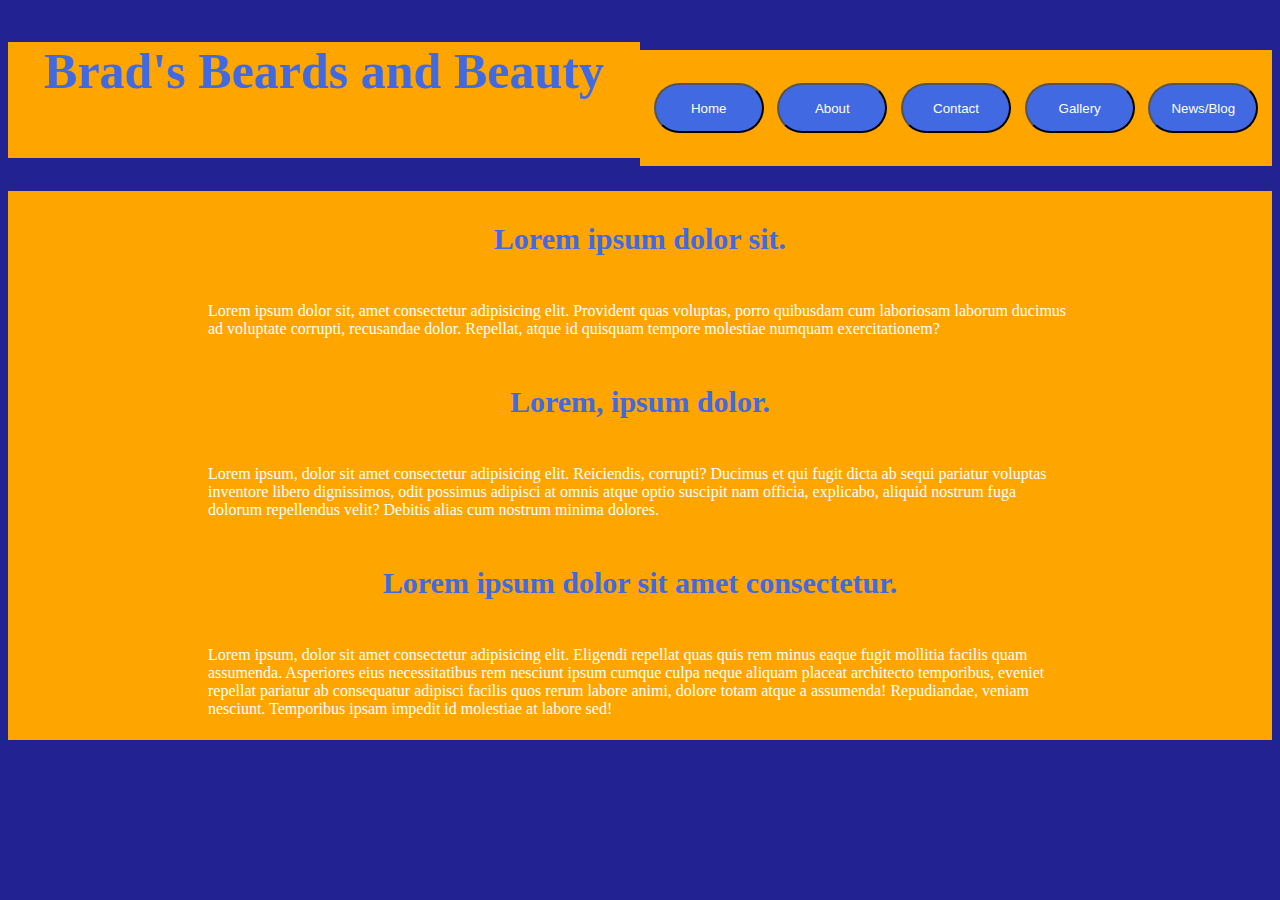
==== aboutUs/about.html @ bac92312 "added about page" ====
<!DOCTYPE html>
<html lang="en">
<head>
    <meta charset="UTF-8">
    <meta http-equiv="X-UA-Compatible" content="IE=edge">
    <meta name="viewport" content="width=device-width, initial-scale=1.0">
    <title>About Us</title>
    <link rel="stylesheet" href="about.css">
</head>
<body>

    <div id="gridcontainer">

        <section id="site name">

            <h1>Brad's Beards and Beauty</h1>

        </section>

        <section id="navbuttons">

            <a href="../index.html"><button>Home</button></a>
            <a href="about.html"><button>About</button></a>
            <a href="../contactUs/contact.html"><button>Contact</button></a>
            <a href="../gallery/gallery.html"><button>Gallery</button></a>
            <a><button>News/Blog</button></a>

        </section>

        <section id="maincontent">

            <h2>Lorem ipsum dolor sit.</h2>

            <p>Lorem ipsum dolor sit, amet consectetur adipisicing elit. Provident quas voluptas, porro quibusdam cum laboriosam laborum ducimus ad voluptate corrupti, recusandae 
            dolor. Repellat, atque id quisquam tempore molestiae numquam exercitationem?</p>

            <h2>Lorem, ipsum dolor.</h2>

            <p>Lorem ipsum, dolor sit amet consectetur adipisicing elit. Reiciendis, corrupti? Ducimus et qui fugit dicta ab sequi pariatur voluptas inventore libero dignissimos, odit 
            possimus adipisci at omnis atque optio suscipit nam officia, explicabo, aliquid nostrum fuga dolorum repellendus velit? Debitis alias cum nostrum minima dolores.</p>
        
            <h2>Lorem ipsum dolor sit amet consectetur.</h2>

            <p id="bottomp">Lorem ipsum, dolor sit amet consectetur adipisicing elit. Eligendi repellat quas quis rem minus eaque fugit mollitia facilis quam assumenda. Asperiores eius 
            necessitatibus rem nesciunt ipsum cumque culpa neque aliquam placeat architecto temporibus, eveniet repellat pariatur ab consequatur adipisci facilis quos rerum labore 
            animi, dolore totam atque a assumenda! Repudiandae, veniam nesciunt. Temporibus ipsam impedit id molestiae at labore sed!</p>

        </section>
    
    </div>
    
</body>
</html>
---- aboutUs/about.css ----
body {
    background-color: rgb(34, 34, 146);
}

@media (min-width: 400px) {
#gridcontainer {
    display: grid;
    grid-template-columns: 1fr;
    grid-template-rows: .5fr .5fr 2fr;
    grid-template-areas: 
    "name"
    "nav"
    "main";
}

p {
    color: white;
    margin-left: 20px;
    margin-right: 20px;
}

h2 {
    color: royalblue;
    text-align: center;
}

h1 {
    grid-area: name;
    display: flex;
    flex-direction: row;
    background-color: orange;
    color: royalblue;
    justify-content: center;
    font-size: 50px;
}

#navbuttons {
    grid-area: nav;
    display: flex;
    flex-direction: row;
    justify-content: space-evenly;
    align-items: center;
}

#navbuttons > a button {
    height: 50px;
    width: 90px;
    border-radius: 30px;
    background-color: orange;
    color: white;
}

#maincontent {
    background-color: orange;
    grid-area: main;
}

}

@media (min-width: 750px) {
#gridcontainer {
    display: grid;
    grid-template-columns: 1fr 1fr;
    grid-template-rows: 1fr 2fr;
    grid-template-areas: 
    "name nav"
    "main main";
}

#navbuttons {
    background-color: orange;
    height: 116px;
    margin-top: 42px;
}

#navbuttons > a button {
    background-color: royalblue;
    width: 95px;
}

#maincontent {
    display: flex;
    flex-direction: column;
    justify-content: space-evenly;
}

h2 {
    font-size: 30px;
}

}

@media (min-width: 900px) {
#gridcontainer {
    display: grid;
    grid-template-columns: 1fr 1fr;
    grid-template-rows: 1fr 3fr;
    grid-template-areas: 
    "name nav"
    "main main";
}

h1 {
    height: 116px;
}

p {
    margin-left: 200px;
    margin-right: 200px;
}

#navbuttons > a button {
    width: 110px;
}

}
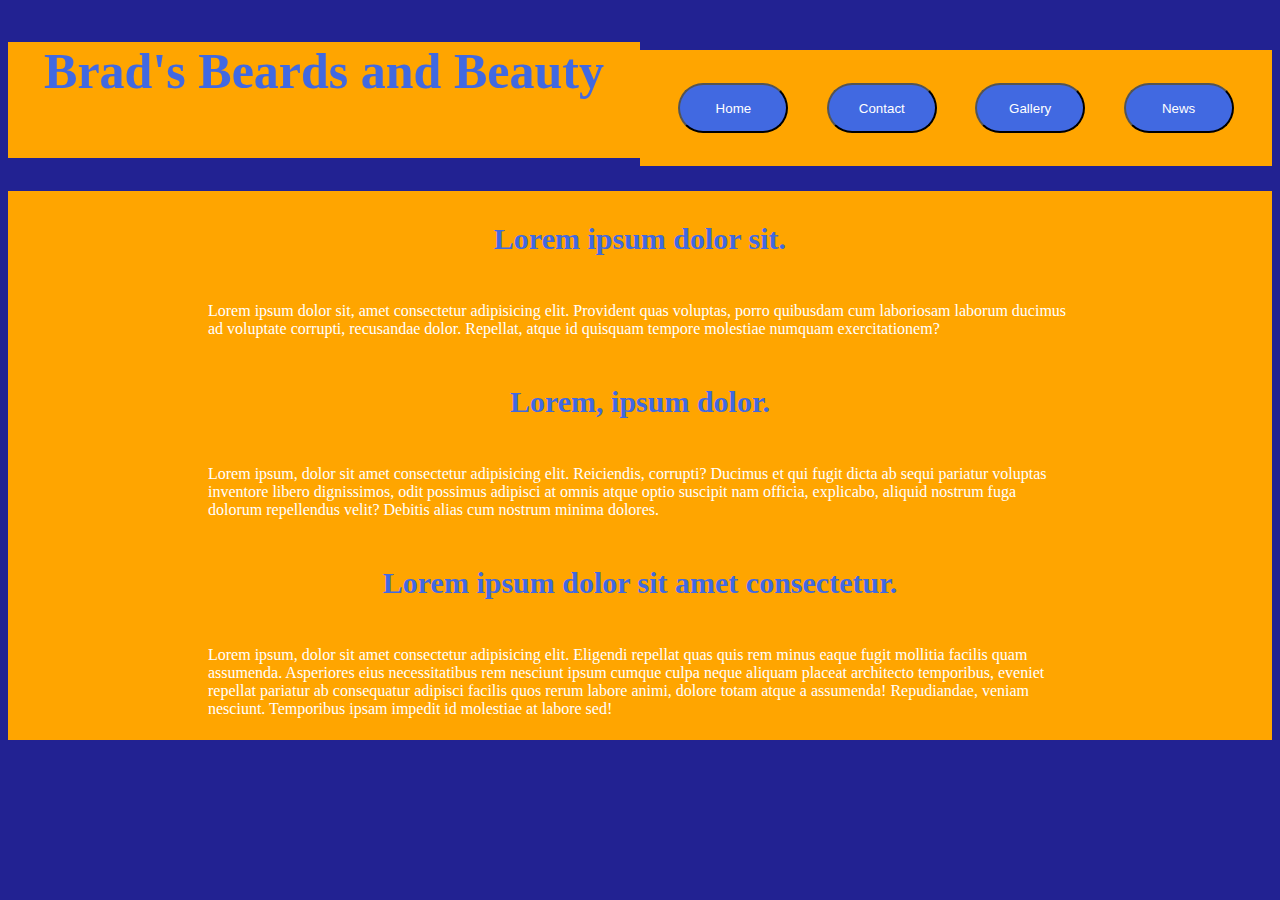
==== commit 6fa9eb42: "added news still need images for gallery" ====
--- a/aboutUs/about.html
+++ b/aboutUs/about.html
@@ -20,10 +20,9 @@
         <section id="navbuttons">
 
             <a href="../index.html"><button>Home</button></a>
-            <a href="about.html"><button>About</button></a>
             <a href="../contactUs/contact.html"><button>Contact</button></a>
             <a href="../gallery/gallery.html"><button>Gallery</button></a>
-            <a><button>News/Blog</button></a>
+            <a href="../News/news.html"><button>News</button></a>
 
         </section>
 
